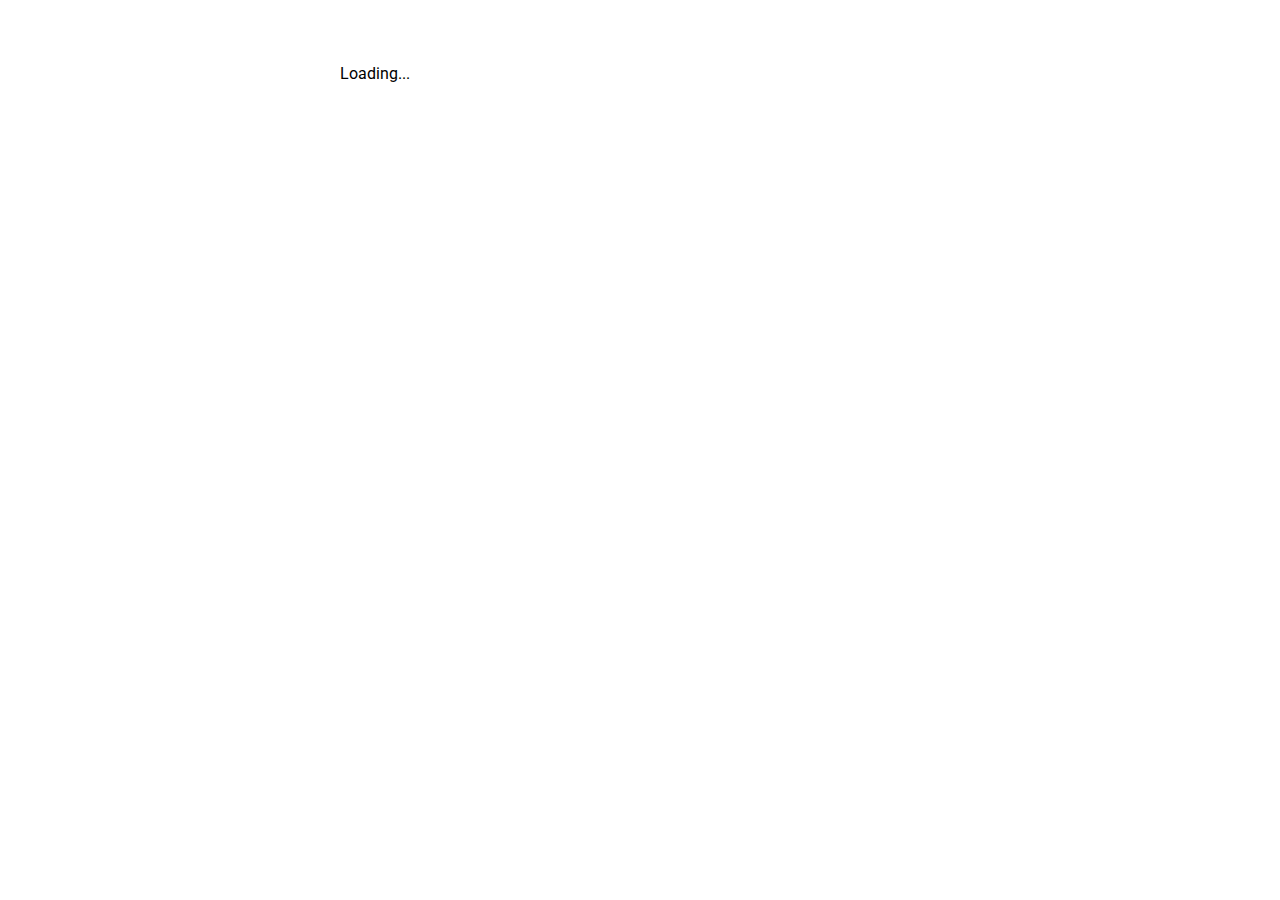
==== movie_search_web/web/index.html @ bf84cd2b "initial commit" ====
<!DOCTYPE html>
<html>
  <head>
    <title>movie_search_web</title>
    <meta charset="utf-8">
    <meta name="viewport" content="width=device-width, initial-scale=1">
    <link rel="stylesheet" href="styles.css">
    <link rel="icon" type="image/png" href="favicon.png">
    <script defer src="main.dart.js"></script>
  </head>
  <body>
    <my-app>Loading...</my-app>
  </body>
</html>
---- movie_search_web/web/styles.css ----
@import url(https://fonts.googleapis.com/css?family=Roboto);
@import url(https://fonts.googleapis.com/css?family=Material+Icons);

body {
  max-width: 600px;
  margin: 0 auto;
  padding: 5vw;
}

* {
  font-family: Roboto, Helvetica, Arial, sans-serif;
}
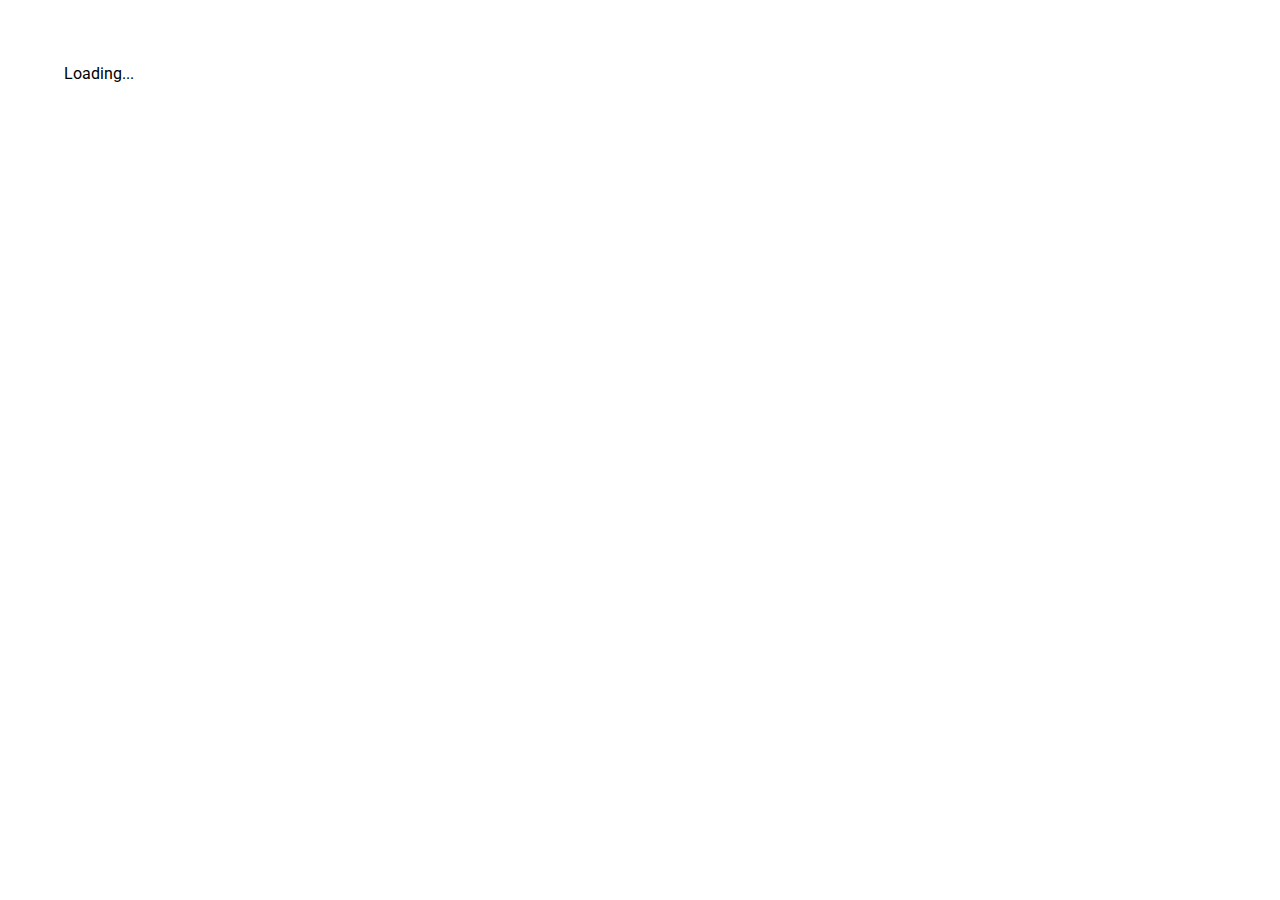
==== commit 19ad22d4: "web update" ====
--- a/movie_search_web/web/index.html
+++ b/movie_search_web/web/index.html
@@ -1,14 +1,18 @@
 <!DOCTYPE html>
 <html>
-  <head>
-    <title>movie_search_web</title>
-    <meta charset="utf-8">
-    <meta name="viewport" content="width=device-width, initial-scale=1">
-    <link rel="stylesheet" href="styles.css">
-    <link rel="icon" type="image/png" href="favicon.png">
-    <script defer src="main.dart.js"></script>
-  </head>
-  <body>
-    <my-app>Loading...</my-app>
-  </body>
-</html>
+<head>
+  <title>movie_search_web</title>
+  <meta charset="utf-8">
+  <meta name="viewport" content="width=device-width, initial-scale=1">
+  <link rel="stylesheet" href="styles.css">
+  <link rel="icon" type="image/png" href="favicon.png">
+  <link rel="stylesheet" href="https://maxcdn.bootstrapcdn.com/bootstrap/4.0.0-beta/css/bootstrap.min.css"
+    integrity="sha384-/Y6pD6FV/Vv2HJnA6t+vslU6fwYXjCFtcEpHbNJ0lyAFsXTsjBbfaDjzALeQsN6M" crossorigin="anonymous">
+  <script defer src="main.dart.js"></script>
+</head>
+
+<body>
+  <my-app>Loading...</my-app>
+</body>
+
+</html>--- a/movie_search_web/web/styles.css
+++ b/movie_search_web/web/styles.css
@@ -2,7 +2,6 @@
 @import url(https://fonts.googleapis.com/css?family=Material+Icons);
 
 body {
-  max-width: 600px;
   margin: 0 auto;
   padding: 5vw;
 }
